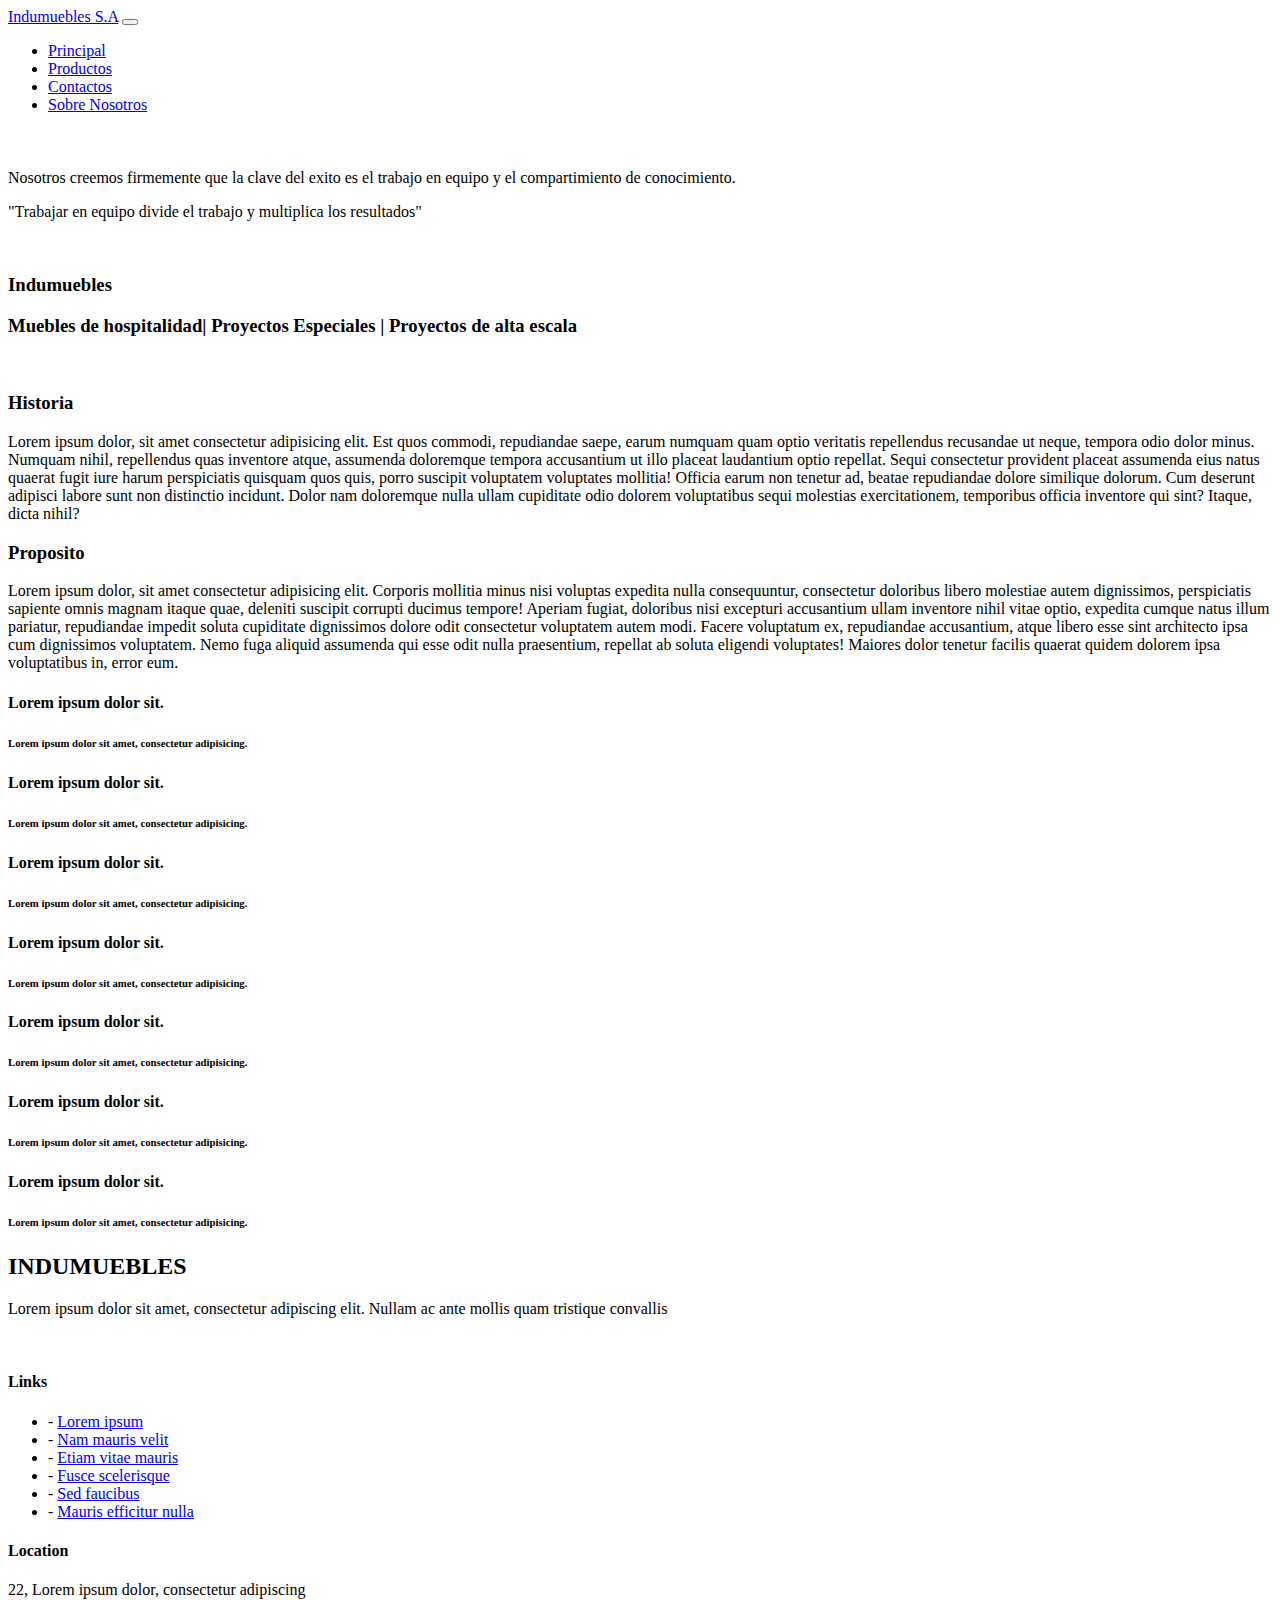
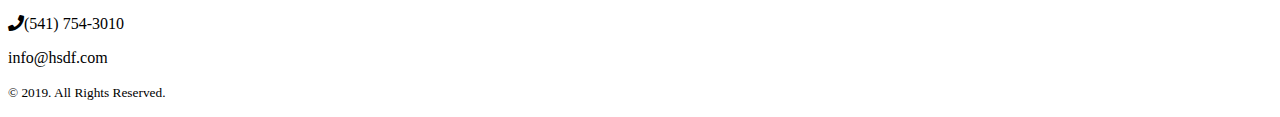
==== index.html @ 0356840f "Cambiando indexx por index" ====
<!DOCTYPE html>
<html lang="en">
<head>
    <meta charset="UTF-8">
    <meta http-equiv="X-UA-Compatible" content="IE=edge">
    <meta name="viewport" content="width=device-width, initial-scale=1.0">
    <title>INDUMUEBLES</title>
    <link href="https://cdn.jsdelivr.net/npm/bootstrap@5.1.3/dist/css/bootstrap.min.css" rel="stylesheet" integrity="sha384-1BmE4kWBq78iYhFldvKuhfTAU6auU8tT94WrHftjDbrCEXSU1oBoqyl2QvZ6jIW3" crossorigin="anonymous">
    <link rel="stylesheet" href="./css/indexx.css">
    <link rel="stylesheet" href="./css/imaprinc.css">
    <link rel="stylesheet" href="./css/ventas.css">
    <link rel="stylesheet" href="./css/valores.css">
    <link rel="stylesheet" href="./css/aboutusheader.css">
    <!-- <link rel="stylesheet" href="./css/footer.css">--> 
    <link rel="stylesheet" href="./css/scrollbar.css">
    <link rel="preconnect" href="https://fonts.googleapis.com">
    <link rel="preconnect" href="https://fonts.gstatic.com" crossorigin>
    <link rel="stylesheet" href="https://cdnjs.cloudflare.com/ajax/libs/font-awesome/5.15.1/css/all.min.css">
    <link href="https://fonts.googleapis.com/css2?family=Roboto:wght@100&display=swap" rel="stylesheet">
</head>
<body>
    <!-- Bootstrap Static Header -->
    <!-- Navigation -->
    <nav class="navbar navbar-expand-lg navbar-light bg-light fixed-top">
        <div class="container">
        <a class="navbar-brand" href="#">Indumuebles S.A</a>
        <button class="navbar-toggler" type="button" data-bs-toggle="collapse" data-bs-target="#navbarResponsive" aria-controls="navbarResponsive" aria-expanded="false" aria-label="Toggle navigation">
            <span class="navbar-toggler-icon"></span>
        </button>
        <div class="collapse navbar-collapse" id="navbarResponsive">
            <ul class="navbar-nav ms-auto">
            <li class="nav-item active">
                <a class="nav-link" href="#">Principal</a>
            </li>
            <li class="nav-item">
                <a class="nav-link" href="#">Productos</a>
            </li>
            <li class="nav-item">
                <a class="nav-link" href="./contacto.html">Contactos</a>
            </li>
            <li class="nav-item">
                <a class="nav-link" href="./Aboutus.html">Sobre Nosotros</a>
            </li>
            </ul>
        </div>
        </div>
    </nav>
    
    <header>
        <div style="background: url(./CATALOGO/imagenesphotoshp/123.gif)" class="jumbotron bg-cover text-white">
            <div class="contain py-5 text-center context">
                <h1 class="display-4 font-weight-bold"></h1>
                <br>
                <p class="font-italic mb-0">
                    Nosotros creemos firmemente que la clave del exito es el trabajo en equipo y el compartimiento de conocimiento.
                </p>
                <p class="font-italic">
                    "Trabajar en equipo divide el trabajo y multiplica los resultados"
                </p>
                <br>
            </div>
        </div>
    </header>
    
    <!-- Page Content -->
    <section class="imagecontent">
        <div class="cont">
            <h3>Indumuebles</h3>
            <h3>Muebles de hospitalidad| Proyectos Especiales | Proyectos de alta escala</h3>
        </div>
        <div class="imgage">
            <img src="./CATALOGO/imagenesphotoshp/zyro-image (2).png" alt="">
            <img src="./CATALOGO/imagenesphotoshp/zyro-image.png" alt="">
            <img src="./CATALOGO/imagenesphotoshp/zyro-image (2).png" alt="">
        </div>
    </section>
    <section class="historia" id="Historia">
        <div class="histyprop">
            <div class="histoprop">
                <h3>Historia</h3>
                <p>Lorem ipsum dolor, sit amet consectetur adipisicing elit. Est quos commodi, repudiandae saepe, earum numquam quam optio veritatis repellendus recusandae ut neque, tempora odio dolor minus. Numquam nihil, repellendus quas inventore atque, assumenda doloremque tempora accusantium ut illo placeat laudantium optio repellat. Sequi consectetur provident placeat assumenda eius natus quaerat fugit iure harum perspiciatis quisquam quos quis, porro suscipit voluptatem voluptates mollitia! Officia earum non tenetur ad, beatae repudiandae dolore similique dolorum. Cum deserunt adipisci labore sunt non distinctio incidunt. Dolor nam doloremque nulla ullam cupiditate odio dolorem voluptatibus sequi molestias exercitationem, temporibus officia inventore qui sint? Itaque, dicta nihil?</p>
            </div>

            <div class="histoprop">
                <h3>Proposito</h3>
                <p>Lorem ipsum dolor, sit amet consectetur adipisicing elit. Corporis mollitia minus nisi voluptas expedita nulla consequuntur, consectetur doloribus libero molestiae autem dignissimos, perspiciatis sapiente omnis magnam itaque quae, deleniti suscipit corrupti ducimus tempore! Aperiam fugiat, doloribus nisi excepturi accusantium ullam inventore nihil vitae optio, expedita cumque natus illum pariatur, repudiandae impedit soluta cupiditate dignissimos dolore odit consectetur voluptatem autem modi. Facere voluptatum ex, repudiandae accusantium, atque libero esse sint architecto ipsa cum dignissimos voluptatem. Nemo fuga aliquid assumenda qui esse odit nulla praesentium, repellat ab soluta eligendi voluptates! Maiores dolor tenetur facilis quaerat quidem dolorem ipsa voluptatibus in, error eum.</p>
            </div>
        </div>
        
        
    </section>
    <section class="ventas">
        <div class="contentventas">
            <div class="cv">
                <h4>Lorem ipsum dolor sit.</h4>
                <h6>Lorem ipsum dolor sit amet, consectetur adipisicing.</h6>
            </div>
            <div class="cv">
                <h4>Lorem ipsum dolor sit.</h4>
                <h6>Lorem ipsum dolor sit amet, consectetur adipisicing.</h6>
            </div>
            <div class="cv">
                <h4>Lorem ipsum dolor sit.</h4>
                <h6>Lorem ipsum dolor sit amet, consectetur adipisicing.</h6>
            </div>
        </div>

    </section>
    <section class="valores">
        <div class="contentvalores">
            <div class="vc">
                <h4>Lorem ipsum dolor sit.</h4>
                <h6>Lorem ipsum dolor sit amet, consectetur adipisicing.</h6>
            </div>
            <div class="vc">
                <h4>Lorem ipsum dolor sit.</h4>
                <h6>Lorem ipsum dolor sit amet, consectetur adipisicing.</h6>
            </div>
            <div class="vc">
                <h4>Lorem ipsum dolor sit.</h4>
                <h6>Lorem ipsum dolor sit amet, consectetur adipisicing.</h6>
            </div>
            <div class="vc">
                <h4>Lorem ipsum dolor sit.</h4>
                <h6>Lorem ipsum dolor sit amet, consectetur adipisicing.</h6>
            </div>
        </div>
        
    </section>
    <div class="mt-5 pt-5 pb-5 footer">
        <div class="container">
          <div class="row">
            <div class="col-lg-5 col-xs-12 about-company">
              <h2>INDUMUEBLES</h2>
              <p class="pr-5 text-white-50">Lorem ipsum dolor sit amet, consectetur adipiscing elit. Nullam ac ante mollis quam tristique convallis </p>
              <p><a href="#"><i class="fa fa-facebook-square mr-1"></i></a><a href="#"><i class="fa fa-linkedin-square"></i></a></p>
            </div>
            <div class="col-lg-3 col-xs-12 links">
              <h4 class="mt-lg-0 mt-sm-3">Links</h4>
                <ul class="m-0 p-0">
                  <li>- <a href="#">Lorem ipsum</a></li>
                  <li>- <a href="#">Nam mauris velit</a></li>
                  <li>- <a href="#">Etiam vitae mauris</a></li>
                  <li>- <a href="#">Fusce scelerisque</a></li>
                  <li>- <a href="#">Sed faucibus</a></li>
                  <li>- <a href="#">Mauris efficitur nulla</a></li>
                </ul>
            </div>
            <div class="col-lg-4 col-xs-12 location">
              <h4 class="mt-lg-0 mt-sm-4">Location</h4>
              <p>22, Lorem ipsum dolor, consectetur adipiscing</p>
              <p class="mb-0"><i class="fa fa-phone mr-3"></i>(541) 754-3010</p>
              <p><i class="fa fa-envelope-o mr-3"></i>info@hsdf.com</p>
            </div>
          </div>
          <div class="row mt-5">
            <div class="col copyright">
              <p class=""><small class="text-white-50">© 2019. All Rights Reserved.</small></p>
            </div>
          </div>
        </div>
    </div>
    <script src="https://cdn.jsdelivr.net/npm/bootstrap@5.1.3/dist/js/bootstrap.bundle.min.js" integrity="sha384-ka7Sk0Gln4gmtz2MlQnikT1wXgYsOg+OMhuP+IlRH9sENBO0LRn5q+8nbTov4+1p" crossorigin="anonymous"></script>
    <script src="https://code.jquery.com/jquery-3.2.1.slim.min.js" integrity="sha384-KJ3o2DKtIkvYIK3UENzmM7KCkRr/rE9/Qpg6aAZGJwFDMVNA/GpGFF93hXpG5KkN" crossorigin="anonymous"></script>
    <script src="https://cdnjs.cloudflare.com/ajax/libs/popper.js/1.12.9/umd/popper.min.js" integrity="sha384-ApNbgh9B+Y1QKtv3Rn7W3mgPxhU9K/ScQsAP7hUibX39j7fakFPskvXusvfa0b4Q" crossorigin="anonymous"></script>
    <script src="https://maxcdn.bootstrapcdn.com/bootstrap/4.0.0/js/bootstrap.min.js" integrity="sha384-JZR6Spejh4U02d8jOt6vLEHfe/JQGiRRSQQxSfFWpi1MquVdAyjUar5+76PVCmYl" crossorigin="anonymous"></script>
    <script src="https://code.jquery.com/jquery-3.6.0.js" integrity="sha256-H+K7U5CnXl1h5ywQfKtSj8PCmoN9aaq30gDh27Xc0jk=" crossorigin="anonymous"></script>
    <script>
        $(function () {
            $(window).on('scroll', function () {
                if ( $(window).scrollTop() > 10 ) {
                    $('.navbar').addClass('active');
                } else {
                    $('.navbar').removeClass('active');
                }
            });
        });
    </script>
</body>
</html>
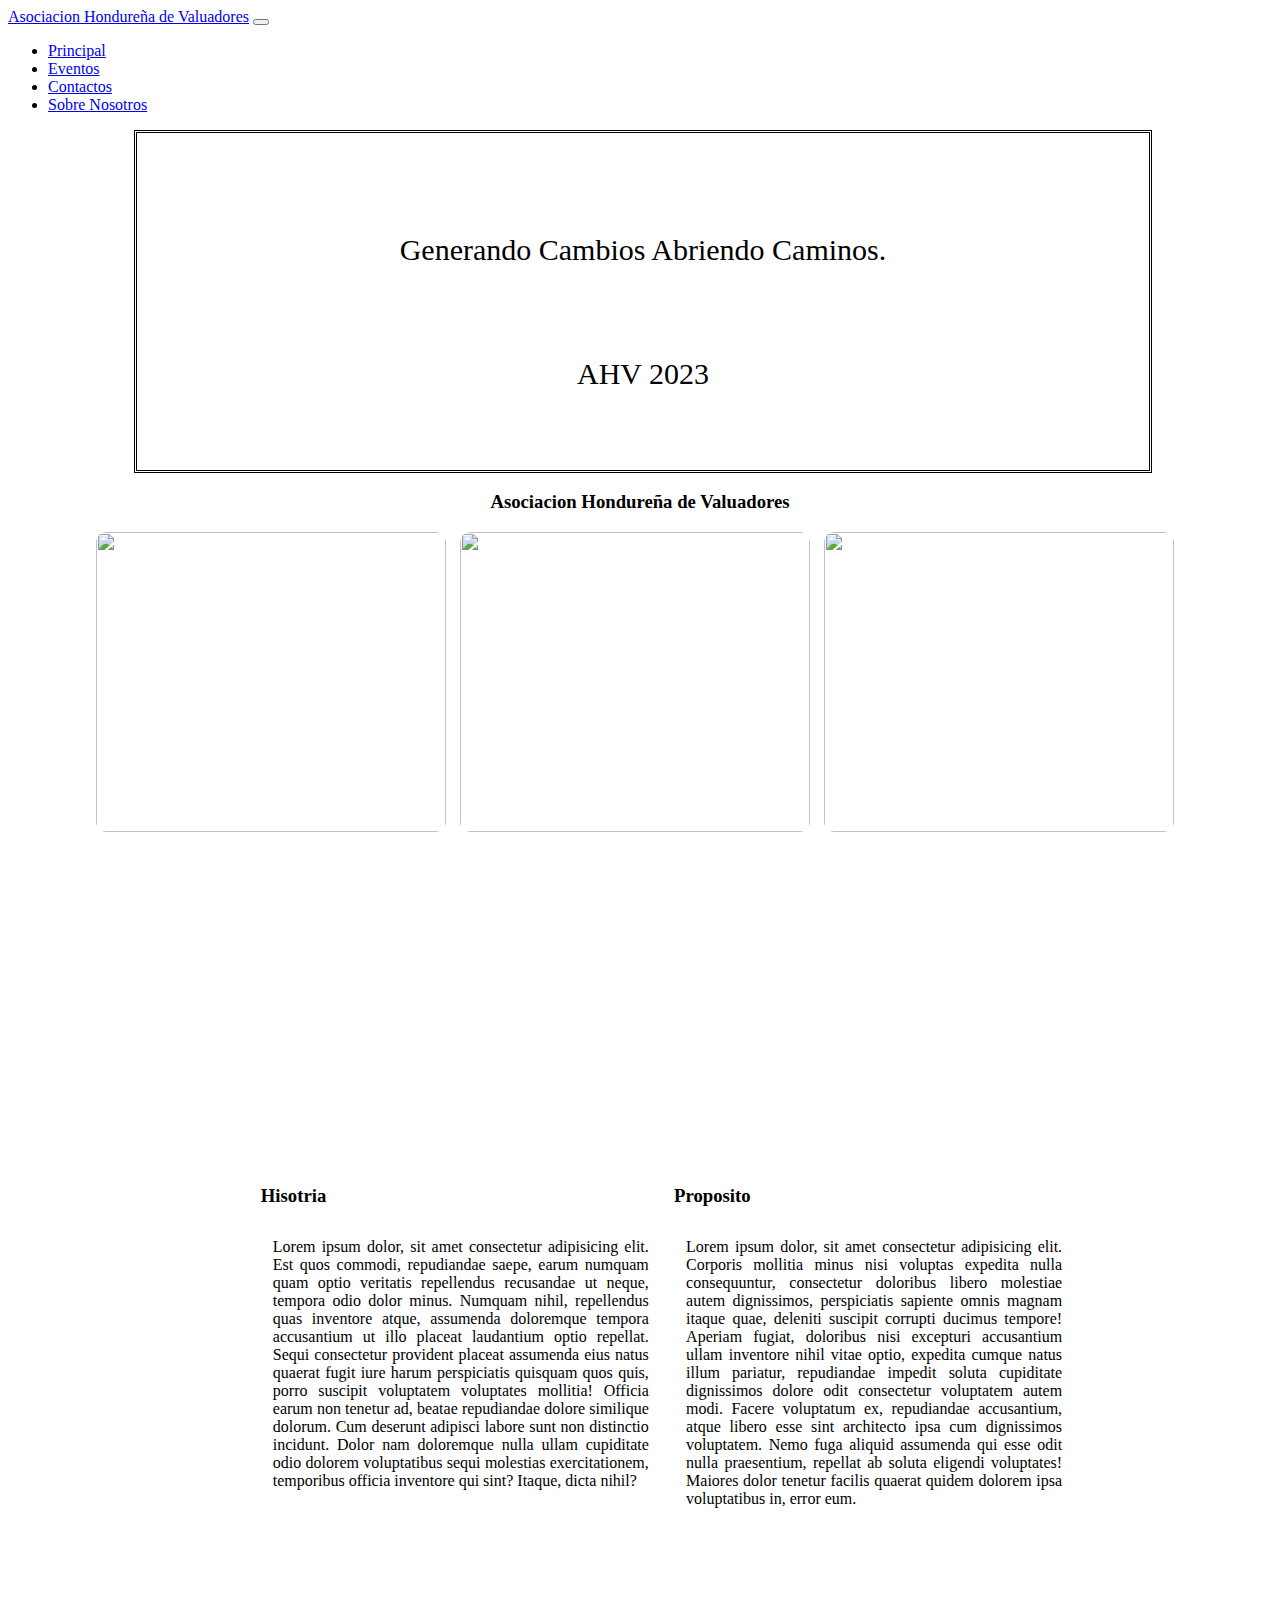
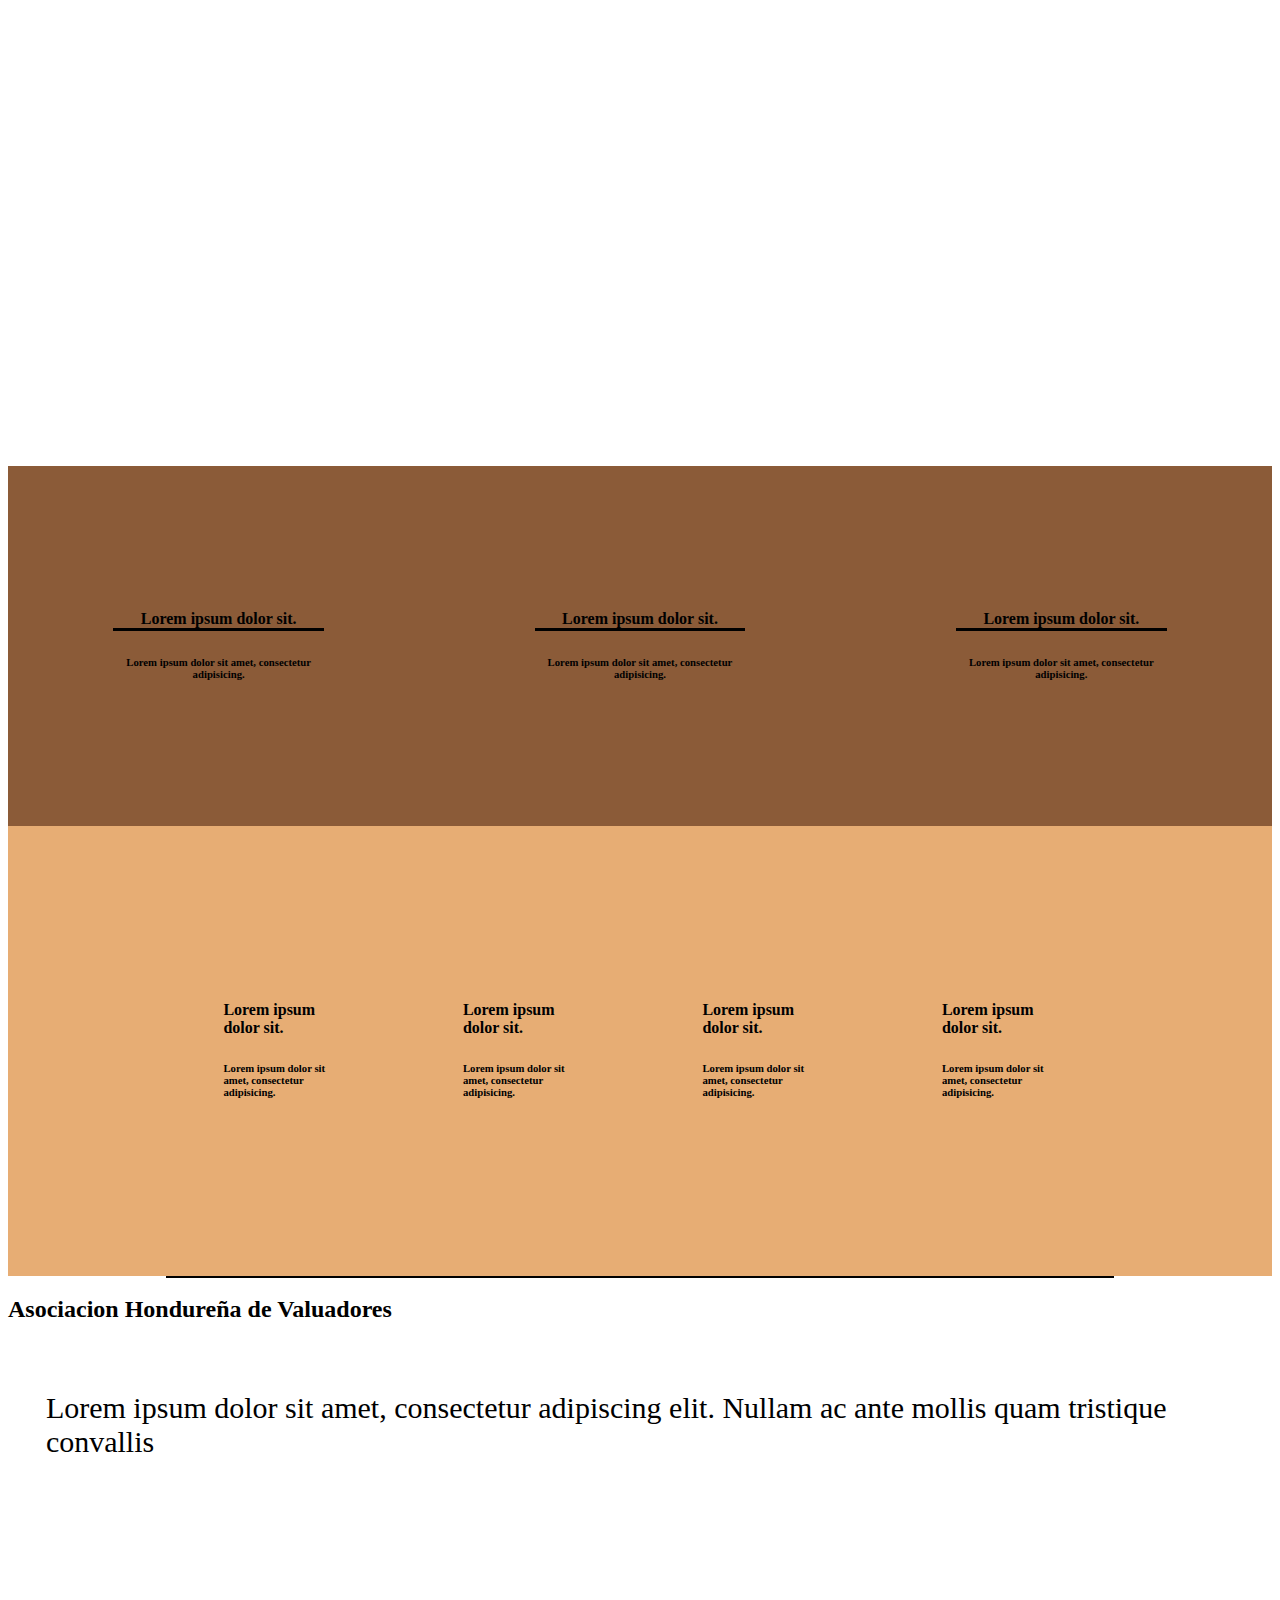
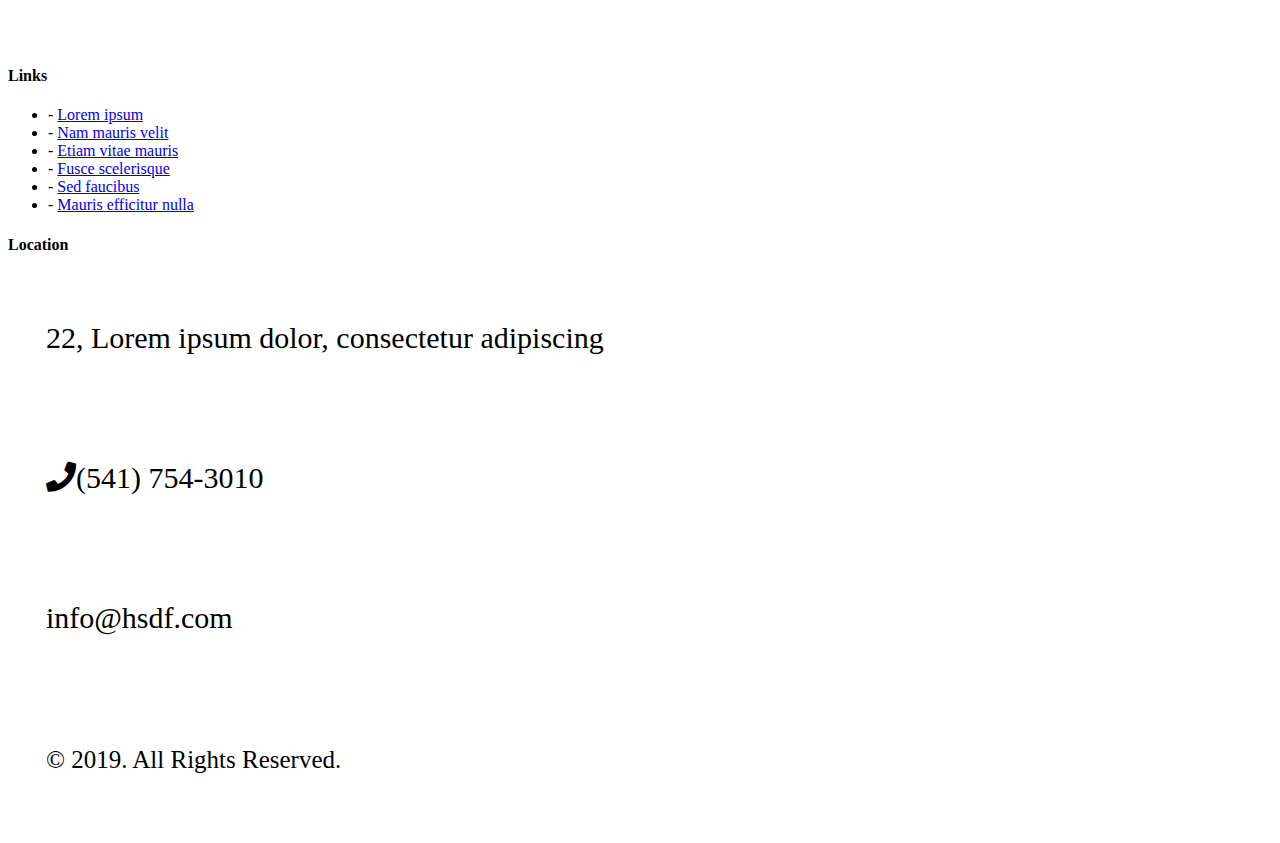
==== commit 6053949b: "Segundo commit" ====
--- a/index.html
+++ b/index.html
@@ -4,7 +4,7 @@
     <meta charset="UTF-8">
     <meta http-equiv="X-UA-Compatible" content="IE=edge">
     <meta name="viewport" content="width=device-width, initial-scale=1.0">
-    <title>INDUMUEBLES</title>
+    <title>AHV</title>
     <link href="https://cdn.jsdelivr.net/npm/bootstrap@5.1.3/dist/css/bootstrap.min.css" rel="stylesheet" integrity="sha384-1BmE4kWBq78iYhFldvKuhfTAU6auU8tT94WrHftjDbrCEXSU1oBoqyl2QvZ6jIW3" crossorigin="anonymous">
     <link rel="stylesheet" href="./css/indexx.css">
     <link rel="stylesheet" href="./css/imaprinc.css">
@@ -23,7 +23,7 @@
     <!-- Navigation -->
     <nav class="navbar navbar-expand-lg navbar-light bg-light fixed-top">
         <div class="container">
-        <a class="navbar-brand" href="#">Indumuebles S.A</a>
+        <a class="navbar-brand" href="#">Asociacion Hondureña de Valuadores</a>
         <button class="navbar-toggler" type="button" data-bs-toggle="collapse" data-bs-target="#navbarResponsive" aria-controls="navbarResponsive" aria-expanded="false" aria-label="Toggle navigation">
             <span class="navbar-toggler-icon"></span>
         </button>
@@ -33,7 +33,7 @@
                 <a class="nav-link" href="#">Principal</a>
             </li>
             <li class="nav-item">
-                <a class="nav-link" href="#">Productos</a>
+                <a class="nav-link" href="#">Eventos</a>
             </li>
             <li class="nav-item">
                 <a class="nav-link" href="./contacto.html">Contactos</a>
@@ -47,15 +47,15 @@
     </nav>
     
     <header>
-        <div style="background: url(./CATALOGO/imagenesphotoshp/123.gif)" class="jumbotron bg-cover text-white">
+        <div class="jumbotron bg-cover text-white">
             <div class="contain py-5 text-center context">
                 <h1 class="display-4 font-weight-bold"></h1>
                 <br>
                 <p class="font-italic mb-0">
-                    Nosotros creemos firmemente que la clave del exito es el trabajo en equipo y el compartimiento de conocimiento.
+                    Generando Cambios Abriendo Caminos.
                 </p>
-                <p class="font-italic">
-                    "Trabajar en equipo divide el trabajo y multiplica los resultados"
+                <p>
+                    AHV 2023
                 </p>
                 <br>
             </div>
@@ -65,8 +65,8 @@
     <!-- Page Content -->
     <section class="imagecontent">
         <div class="cont">
-            <h3>Indumuebles</h3>
-            <h3>Muebles de hospitalidad| Proyectos Especiales | Proyectos de alta escala</h3>
+            <h3>Asociacion Hondureña de Valuadores</h3>
+            <!-- <h3>Muebles de hospitalidad| Proyectos Especiales | Proyectos de alta escala</h3> -->
         </div>
         <div class="imgage">
             <img src="./CATALOGO/imagenesphotoshp/zyro-image (2).png" alt="">
@@ -77,7 +77,7 @@
     <section class="historia" id="Historia">
         <div class="histyprop">
             <div class="histoprop">
-                <h3>Historia</h3>
+                <h3>Hisotria</h3>
                 <p>Lorem ipsum dolor, sit amet consectetur adipisicing elit. Est quos commodi, repudiandae saepe, earum numquam quam optio veritatis repellendus recusandae ut neque, tempora odio dolor minus. Numquam nihil, repellendus quas inventore atque, assumenda doloremque tempora accusantium ut illo placeat laudantium optio repellat. Sequi consectetur provident placeat assumenda eius natus quaerat fugit iure harum perspiciatis quisquam quos quis, porro suscipit voluptatem voluptates mollitia! Officia earum non tenetur ad, beatae repudiandae dolore similique dolorum. Cum deserunt adipisci labore sunt non distinctio incidunt. Dolor nam doloremque nulla ullam cupiditate odio dolorem voluptatibus sequi molestias exercitationem, temporibus officia inventore qui sint? Itaque, dicta nihil?</p>
             </div>
 
@@ -131,7 +131,7 @@
         <div class="container">
           <div class="row">
             <div class="col-lg-5 col-xs-12 about-company">
-              <h2>INDUMUEBLES</h2>
+              <h2>Asociacion Hondureña de Valuadores</h2>
               <p class="pr-5 text-white-50">Lorem ipsum dolor sit amet, consectetur adipiscing elit. Nullam ac ante mollis quam tristique convallis </p>
               <p><a href="#"><i class="fa fa-facebook-square mr-1"></i></a><a href="#"><i class="fa fa-linkedin-square"></i></a></p>
             </div>
--- a/css/imaprinc.css
+++ b/css/imaprinc.css
@@ -0,0 +1,56 @@
+.historia{
+    width: 100%;
+    height: auto;
+    
+}
+
+.histyprop{
+    width: 65%;
+    height: 100vh;
+    display: grid;
+    grid-column-gap: 5px;
+    grid-template-columns: 1fr 1fr;
+    justify-content: center;
+    margin-left: 20%;
+    margin-right: 20%; 
+}
+
+.histoprop{
+    width: 400px;
+    height: auto;
+    margin-top: 0;
+    text-align: justify;
+    margin-right: 0%;
+
+}
+.histoprop p{
+    font-size: 16px;
+}
+
+.histoprop img{
+    width: 400px;
+    height: 250px;
+    border-radius: 10px;
+}
+.imagecontent{
+    margin-top: 15px;
+    width: 100%;
+    height: 75vh;
+
+    text-align: center;
+
+}
+
+.imagecontent img{
+    width: 350px;
+    height: 300px;
+    margin-right: 10px;
+    border-radius: 10px;
+    transition: all 1s;
+}
+
+
+.imagecontent img:hover{
+    transform: scale(1.07);
+    transition: all 1s;
+}--- a/css/ventas.css
+++ b/css/ventas.css
@@ -0,0 +1,27 @@
+.ventas{
+    width: 100%;
+    height: 40vh;
+    background: rgb(139, 91, 56);
+}
+
+.contentventas{
+    width: 100%;
+    height: 40vh;
+    display: grid;
+    justify-content: center;
+    grid-template-columns: 1fr 1fr 1fr;
+    text-align: center;
+    
+}
+
+.cv{
+    width: 50%;
+    justify-content: center;
+    align-items: center;
+    align-self: center;
+    margin: 10% auto;
+}
+
+.cv h4{
+    border-bottom: 3px solid black;
+}--- a/css/valores.css
+++ b/css/valores.css
@@ -0,0 +1,27 @@
+.valores{
+    width: 100%;
+    height: 50vh;
+    background: rgb(231, 173, 116);
+    display: flex;
+    justify-content: center;
+}
+
+.contentvalores{
+    width: 75%;
+    height: 50vh;
+    display: grid;
+    justify-content: center;
+    grid-template-columns: 1fr 1fr 1fr 1fr;
+    grid-column-gap: 10px;
+    text-align: center;
+    border-bottom: 2.5px solid black;
+}
+
+.vc{
+    width: 50%;
+    justify-content: center;
+    align-items: center;
+    align-self: center;
+    margin: 10% auto;
+    text-align: left;
+}--- a/css/aboutusheader.css
+++ b/css/aboutusheader.css
@@ -0,0 +1,25 @@
+.bg-cover {
+    background-image: url(https://bootstrapious.com/i/snippets/sn-static-header/background.jpg);
+    background-size:cover;
+    background-position: center;
+    width: 100%;
+}
+
+
+
+.context{
+    text-align: center;
+    align-items: center;
+    align-self: center;
+    border-style: double;
+    width: 80%;
+    height: 80%;
+    margin-left: 10%;
+    margin-right: 5%;
+    justify-content: center;
+}
+
+p{
+    font-size: 30px;
+    padding: 3%;
+}